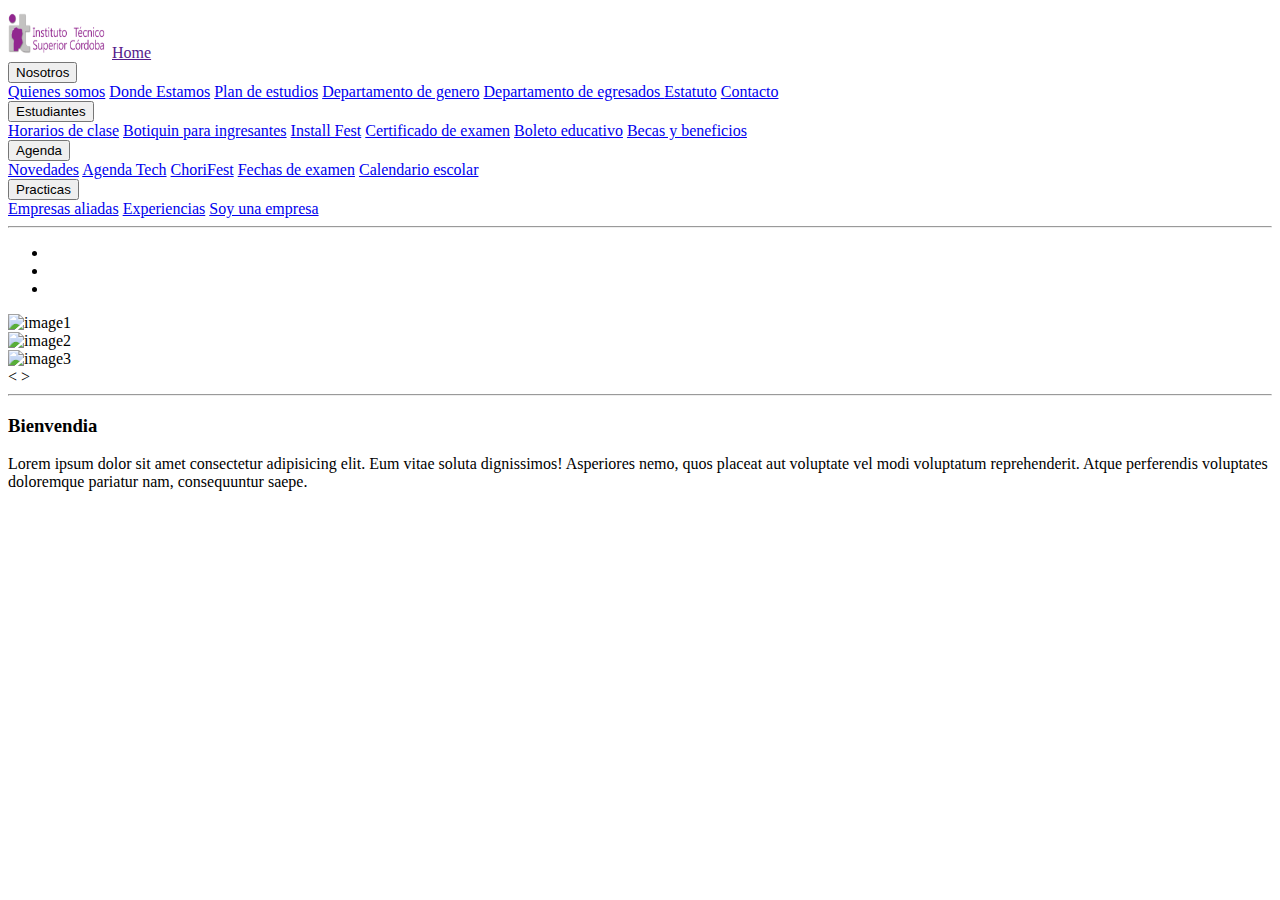
==== templates/index.html @ b9549833 "templates index y chorifest" ====
<!DOCTYPE html>
<html lang="en">
<head>
    <meta charset="UTF-8">
    <meta http-equiv="X-UA-Compatible" content="IE=edge">
    <meta name="viewport" content="width=device-width, initial-scale=1.0">
    <title>Home</title>
</head>

<body>

    <nav>
        <img src="/images/logo/logo.png" width="100" height="50" alt="logo ITSC"> 

        <a href="">Home</a>

        <div>
            <button>Nosotros</button>
            <div>
              <a href="#">Quienes somos</a>
              <a href="#">Donde Estamos</a>
              <a href="#">Plan de estudios</a>
              <a href="#">Departamento de genero</a>
              <a href="#">Departamento de egresados </a>
              <a href="#">Estatuto</a>
              <a href="#">Contacto</a>
            </div>
        </div>
        <div>
            <button>Estudiantes</button>
            <div>
              <a href="#">Horarios de clase</a>
              <a href="#">Botiquin para ingresantes</a>
              <a href="#">Install Fest</a>
              <a href="#">Certificado de examen</a>
              <a href="#">Boleto educativo</a>
              <a href="#">Becas y beneficios</a>
            </div>
        </div>
        <div>
            <button>Agenda</button>
            <div>
              <a href="#">Novedades</a>
              <a href="#">Agenda Tech</a>
              <a href="chorifest.html">ChoriFest</a>
              <a href="#">Fechas de examen</a>
              <a href="#">Calendario escolar</a>
            </div>
        </div>
        <div>
            <button>Practicas</button>
            <div>
              <a href="#">Empresas aliadas</a>
              <a href="#">Experiencias</a>
              <a href="#">Soy una empresa</a>
            </div>
        </div>
    </nav>
    
    <hr>

    <section>
        <div>
            <!-- Indicators -->
            <ul>
              <li></li>
              <li></li>
              <li></li>
            </ul>

            <!-- The slideshow -->
            <div>
                <div>
                    <img src="image1.jpg" alt="image1">
                </div>
                <div>
                    <img src="image2.jpg" alt="image2">
                </div>
                <div>
                    <img src="image3.jpg" alt="image3">
                </div>
            </div>
          
            <!-- Left and right controls -->
            <a>
              <span><</span>
            </a>

            <a>
              <span>></span>
            </a>          
        </div>
    </section>

    <hr>

    <section>
        <h3>Bienvendia</h3>
        <article>
            <p>
                Lorem ipsum dolor sit amet consectetur adipisicing elit. Eum vitae soluta dignissimos! Asperiores nemo, quos placeat aut voluptate vel modi voluptatum reprehenderit. Atque perferendis voluptates doloremque pariatur nam, consequuntur saepe.
            </p>
        </article>
    </section>

    <footer>
        <div>
                 
        </div>
    </footer>

</body>
</html>
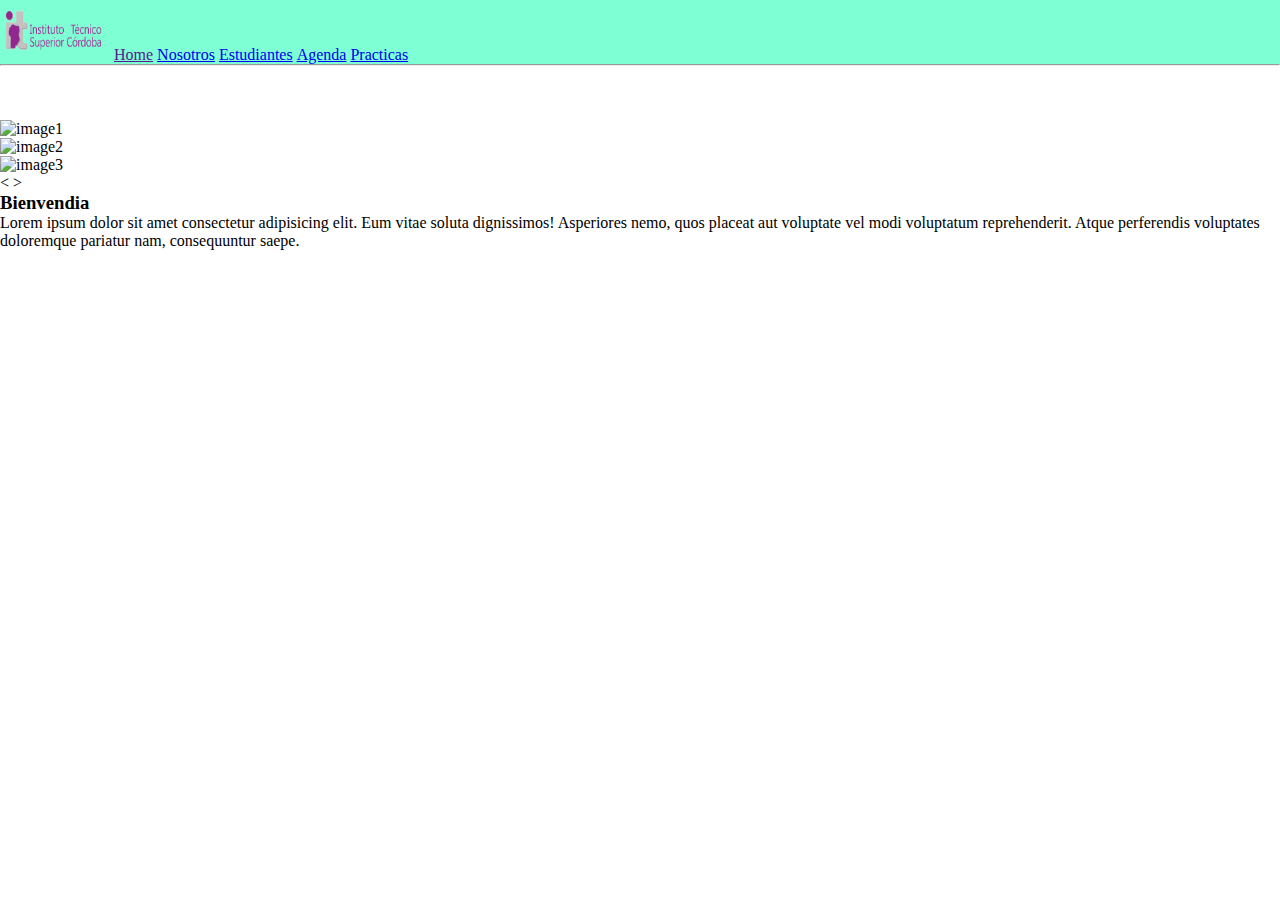
==== commit 118ef607: "agregado de css" ====
--- a/templates/index.html
+++ b/templates/index.html
@@ -5,56 +5,60 @@
     <meta http-equiv="X-UA-Compatible" content="IE=edge">
     <meta name="viewport" content="width=device-width, initial-scale=1.0">
     <title>Home</title>
+    <link rel="stylesheet" href="/css/index.css">
 </head>
 
 <body>
 
-    <nav>
-        <img src="/images/logo/logo.png" width="100" height="50" alt="logo ITSC"> 
+    <nav class="navbar">
+        <img src="/images/logo/logo.png" class="logo" alt="logo ITSC"> 
 
-        <a href="">Home</a>
+        <a href="" class="home">Home</a>
 
-        <div>
-            <button>Nosotros</button>
-            <div>
-              <a href="#">Quienes somos</a>
-              <a href="#">Donde Estamos</a>
-              <a href="#">Plan de estudios</a>
-              <a href="#">Departamento de genero</a>
-              <a href="#">Departamento de egresados </a>
-              <a href="#">Estatuto</a>
-              <a href="#">Contacto</a>
+        <div id="drops">
+            <div class="dropdown">
+                <a href="#">Nosotros</a>
+                <div class="opciones">
+                <a href="#">Quienes somos</a>
+                <a href="#">Donde Estamos</a>
+                <a href="#">Plan de estudios</a>
+                <a href="#">Departamento de genero</a>
+                <a href="#">Departamento de egresados </a>
+                <a href="#">Estatuto</a>
+                <a href="#">Contacto</a>
+                </div>
+            </div>
+            <div class="dropdown">
+                <a href="#">Estudiantes</a>
+                <div class="opciones">
+                <a href="#">Horarios de clase</a>
+                <a href="#">Botiquin para ingresantes</a>
+                <a href="#">Install Fest</a>
+                <a href="#">Certificado de examen</a>
+                <a href="#">Boleto educativo</a>
+                <a href="#">Becas y beneficios</a>
+                </div>
+            </div>
+            <div class="dropdown">
+                <a href="#">Agenda</a>
+                <div class="opciones">
+                <a href="#">Novedades</a>
+                <a href="#">Agenda Tech</a>
+                <a href="chorifest.html">ChoriFest</a>
+                <a href="#">Fechas de examen</a>
+                <a href="#">Calendario escolar</a>
+                </div>
+            </div>
+            <div class="dropdown">
+                <a href="#">Practicas</a>
+                <div class="opciones">
+                <a href="#">Empresas aliadas</a>
+                <a href="#">Experiencias</a>
+                <a href="#">Soy una empresa</a>
+                </div>
             </div>
         </div>
-        <div>
-            <button>Estudiantes</button>
-            <div>
-              <a href="#">Horarios de clase</a>
-              <a href="#">Botiquin para ingresantes</a>
-              <a href="#">Install Fest</a>
-              <a href="#">Certificado de examen</a>
-              <a href="#">Boleto educativo</a>
-              <a href="#">Becas y beneficios</a>
-            </div>
-        </div>
-        <div>
-            <button>Agenda</button>
-            <div>
-              <a href="#">Novedades</a>
-              <a href="#">Agenda Tech</a>
-              <a href="chorifest.html">ChoriFest</a>
-              <a href="#">Fechas de examen</a>
-              <a href="#">Calendario escolar</a>
-            </div>
-        </div>
-        <div>
-            <button>Practicas</button>
-            <div>
-              <a href="#">Empresas aliadas</a>
-              <a href="#">Experiencias</a>
-              <a href="#">Soy una empresa</a>
-            </div>
-        </div>
+        
     </nav>
     
     <hr>
@@ -92,8 +96,6 @@
         </div>
     </section>
 
-    <hr>
-
     <section>
         <h3>Bienvendia</h3>
         <article>
@@ -105,7 +107,7 @@
 
     <footer>
         <div>
-                 
+            
         </div>
     </footer>
 
--- a/css/index.css
+++ b/css/index.css
@@ -0,0 +1,35 @@
+* {
+    margin: 0;
+    padding: 0;
+}
+
+.navbar {
+    background-color: aquamarine;
+    width: 100%;
+    height: 20%;
+}
+
+.navbar .logo {
+    width: 100px;
+    height: 50px;
+    margin: 5px;
+}
+
+.navbar #drops {
+    display: inline-block;
+}
+
+.navbar .dropdown{
+    display: inline-block;
+    position: relative;
+}
+
+.navbar .dropdown .opciones{
+    display: none;
+    position: absolute;
+    overflow: auto;
+}
+
+.navbar .dropdown:hover .opciones{
+    display: block;
+}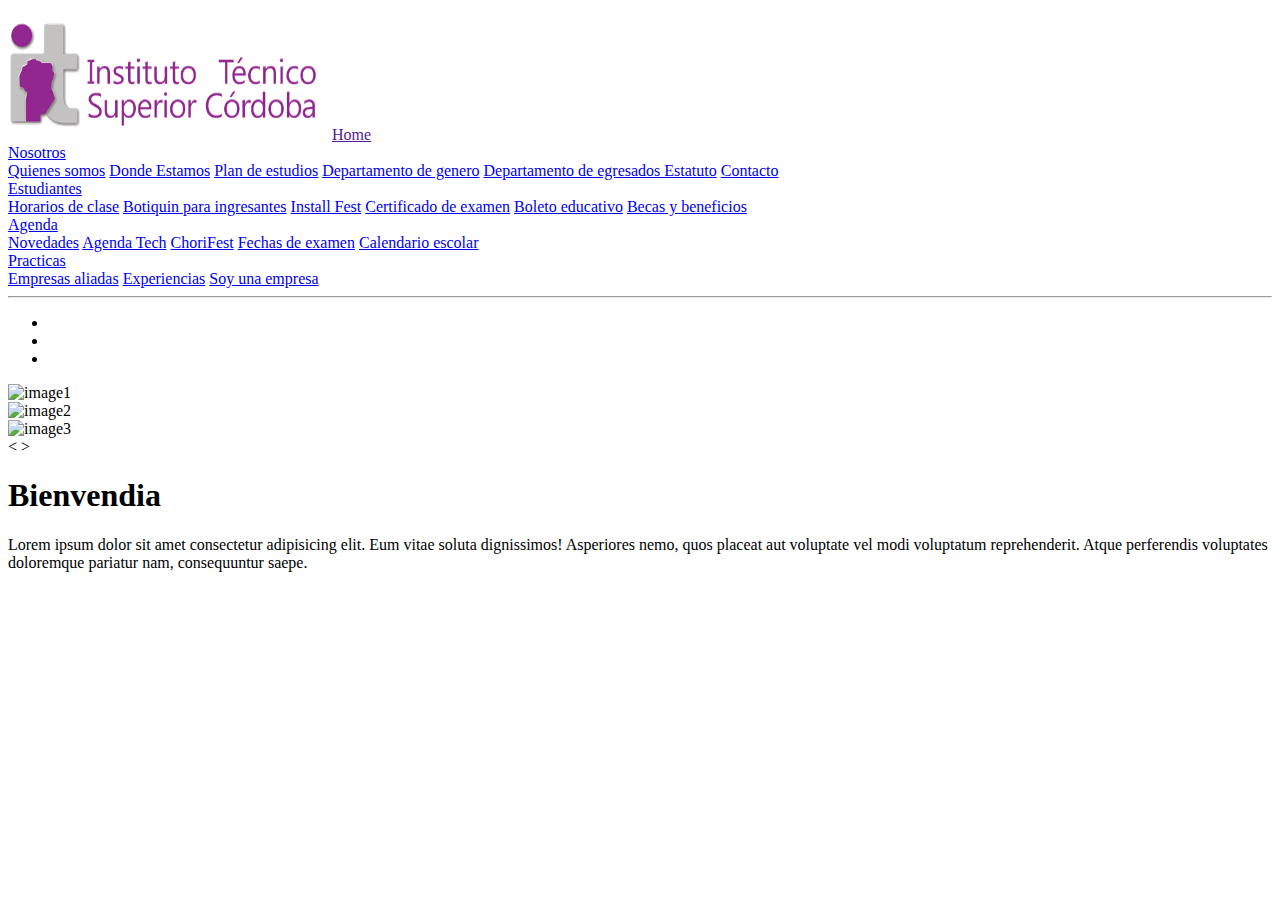
==== commit 73d7bd59: "desvinculacion de css para primera presentacion" ====
--- a/templates/index.html
+++ b/templates/index.html
@@ -5,7 +5,6 @@
     <meta http-equiv="X-UA-Compatible" content="IE=edge">
     <meta name="viewport" content="width=device-width, initial-scale=1.0">
     <title>Home</title>
-    <link rel="stylesheet" href="/css/index.css">
 </head>
 
 <body>
@@ -97,7 +96,7 @@
     </section>
 
     <section>
-        <h3>Bienvendia</h3>
+        <h1>Bienvendia</h1>
         <article>
             <p>
                 Lorem ipsum dolor sit amet consectetur adipisicing elit. Eum vitae soluta dignissimos! Asperiores nemo, quos placeat aut voluptate vel modi voluptatum reprehenderit. Atque perferendis voluptates doloremque pariatur nam, consequuntur saepe.
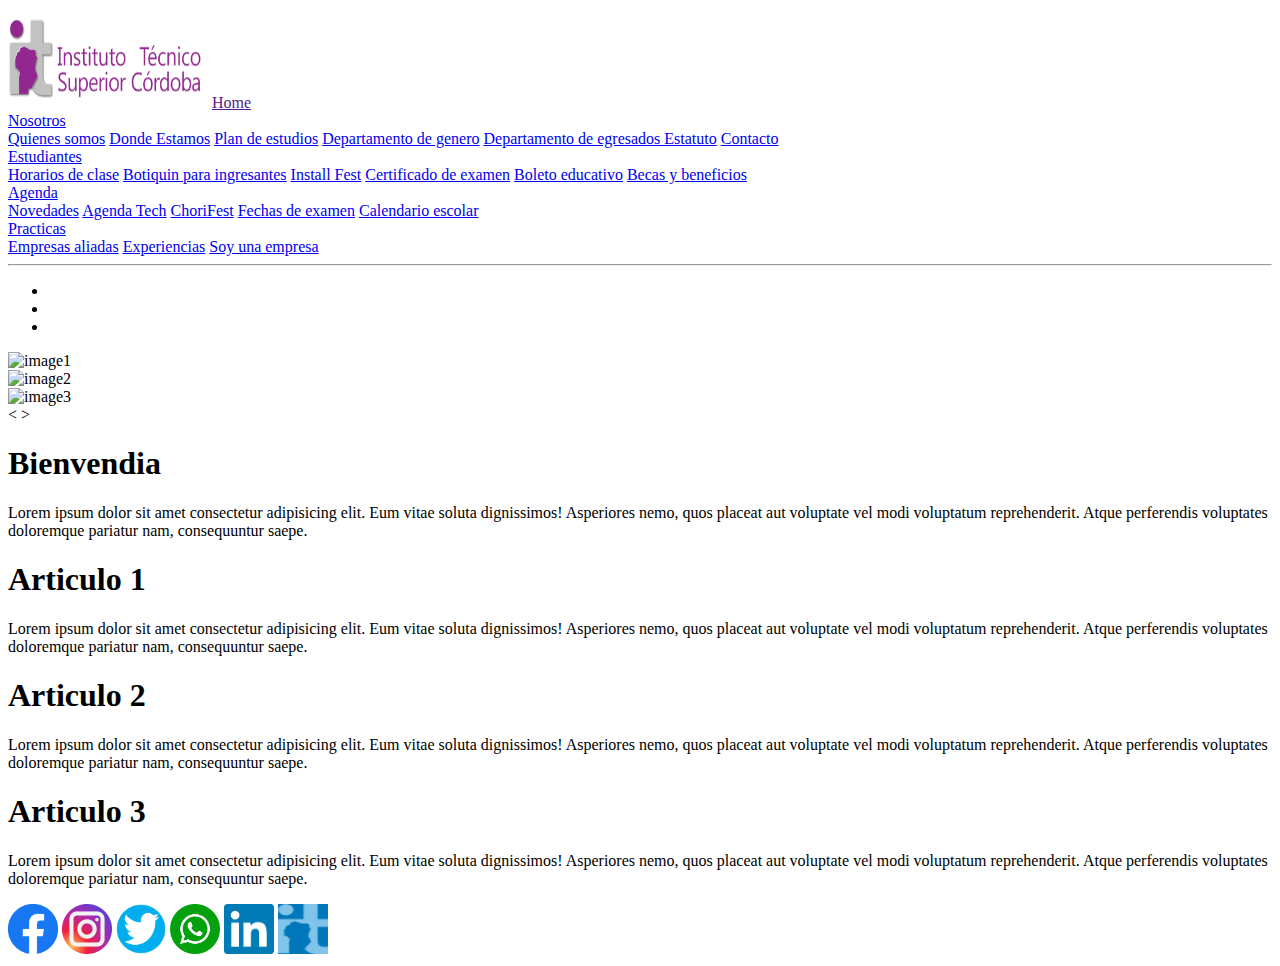
==== commit 205e7600: "agregado de templates e iconos en index" ====
--- a/templates/index.html
+++ b/templates/index.html
@@ -10,14 +10,14 @@
 <body>
 
     <nav class="navbar">
-        <img src="/images/logo/logo.png" class="logo" alt="logo ITSC"> 
+        <img src="/images/logo/nav/logo.png" alt="logo ITSC" width="200" height="100"> 
 
-        <a href="" class="home">Home</a>
+        <a href="">Home</a>
 
-        <div id="drops">
-            <div class="dropdown">
+        <div>
+            <div>
                 <a href="#">Nosotros</a>
-                <div class="opciones">
+                <div>
                 <a href="#">Quienes somos</a>
                 <a href="#">Donde Estamos</a>
                 <a href="#">Plan de estudios</a>
@@ -27,9 +27,9 @@
                 <a href="#">Contacto</a>
                 </div>
             </div>
-            <div class="dropdown">
+            <div>
                 <a href="#">Estudiantes</a>
-                <div class="opciones">
+                <div>
                 <a href="#">Horarios de clase</a>
                 <a href="#">Botiquin para ingresantes</a>
                 <a href="#">Install Fest</a>
@@ -38,9 +38,9 @@
                 <a href="#">Becas y beneficios</a>
                 </div>
             </div>
-            <div class="dropdown">
-                <a href="#">Agenda</a>
-                <div class="opciones">
+            <div>
+            <a href="#">Agenda</a>
+                <div>
                 <a href="#">Novedades</a>
                 <a href="#">Agenda Tech</a>
                 <a href="chorifest.html">ChoriFest</a>
@@ -48,9 +48,9 @@
                 <a href="#">Calendario escolar</a>
                 </div>
             </div>
-            <div class="dropdown">
+            <div>
                 <a href="#">Practicas</a>
-                <div class="opciones">
+                <div>
                 <a href="#">Empresas aliadas</a>
                 <a href="#">Experiencias</a>
                 <a href="#">Soy una empresa</a>
@@ -102,11 +102,36 @@
                 Lorem ipsum dolor sit amet consectetur adipisicing elit. Eum vitae soluta dignissimos! Asperiores nemo, quos placeat aut voluptate vel modi voluptatum reprehenderit. Atque perferendis voluptates doloremque pariatur nam, consequuntur saepe.
             </p>
         </article>
+        <h1>Articulo 1</h1>
+        <article>
+            <p>
+                Lorem ipsum dolor sit amet consectetur adipisicing elit. Eum vitae soluta dignissimos! Asperiores nemo, quos placeat aut voluptate vel modi voluptatum reprehenderit. Atque perferendis voluptates doloremque pariatur nam, consequuntur saepe.
+            </p>
+        </article>
+
+        <h1>Articulo 2</h1>
+        <article>
+            <p>
+                Lorem ipsum dolor sit amet consectetur adipisicing elit. Eum vitae soluta dignissimos! Asperiores nemo, quos placeat aut voluptate vel modi voluptatum reprehenderit. Atque perferendis voluptates doloremque pariatur nam, consequuntur saepe.
+            </p>
+        </article>
+
+        <h1>Articulo 3</h1>
+        <article>
+            <p>
+                Lorem ipsum dolor sit amet consectetur adipisicing elit. Eum vitae soluta dignissimos! Asperiores nemo, quos placeat aut voluptate vel modi voluptatum reprehenderit. Atque perferendis voluptates doloremque pariatur nam, consequuntur saepe.
+            </p>
+        </article>
     </section>
 
     <footer>
         <div>
-            
+            <img src="/images/logo/footer/facebook.png" alt="facebook logo" width="50" height="50">     
+            <img src="/images/logo/footer/instagram.png" alt="instagram logo" width="50" height="50">     
+            <img src="/images/logo/footer/twitter.png" alt="twitter logo" width="50" height="50">     
+            <img src="/images/logo/footer/whatsapp.png" alt="whatsapp logo" width="50" height="50">     
+            <img src="/images/logo/footer/linkedin.png" alt="linkedin logo" width="50" height="50">     
+            <img src="/images/logo/footer/institucional.jpg" alt="institucional logo" width="50" height="50">     
         </div>
     </footer>
 
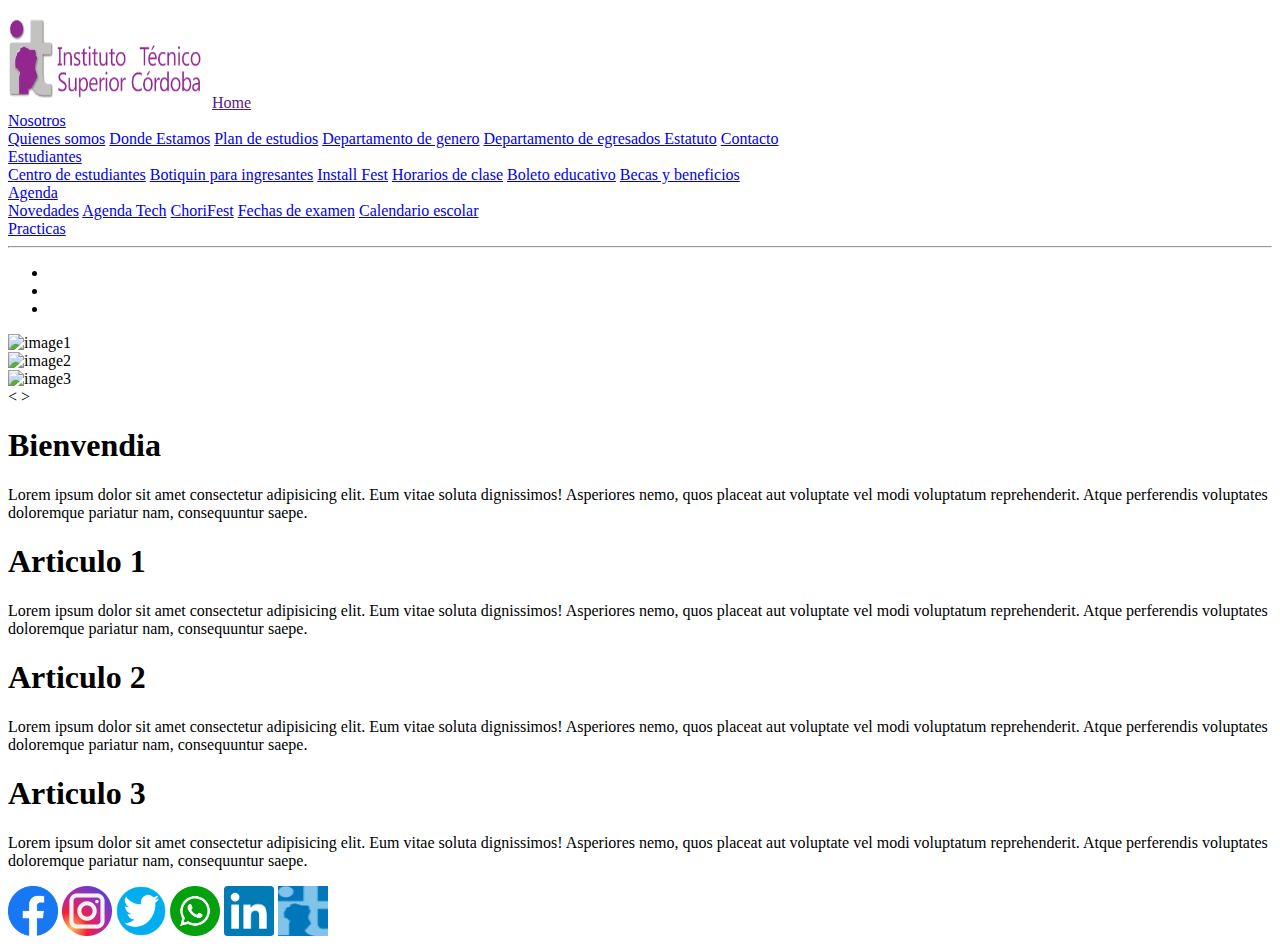
==== commit 081612fc: "agregado de nuevos templates" ====
--- a/templates/index.html
+++ b/templates/index.html
@@ -18,43 +18,38 @@
             <div>
                 <a href="#">Nosotros</a>
                 <div>
-                <a href="#">Quienes somos</a>
-                <a href="#">Donde Estamos</a>
-                <a href="#">Plan de estudios</a>
-                <a href="#">Departamento de genero</a>
-                <a href="#">Departamento de egresados </a>
-                <a href="#">Estatuto</a>
-                <a href="#">Contacto</a>
+                    <a href="#">Quienes somos</a>
+                    <a href="#">Donde Estamos</a>
+                    <a href="#">Plan de estudios</a>
+                    <a href="#">Departamento de genero</a>
+                    <a href="#">Departamento de egresados </a>
+                    <a href="#">Estatuto</a>
+                    <a href="#">Contacto</a>
                 </div>
             </div>
             <div>
                 <a href="#">Estudiantes</a>
                 <div>
-                <a href="#">Horarios de clase</a>
-                <a href="#">Botiquin para ingresantes</a>
-                <a href="#">Install Fest</a>
-                <a href="#">Certificado de examen</a>
-                <a href="#">Boleto educativo</a>
-                <a href="#">Becas y beneficios</a>
+                    <a href="/templates/centro_estudiantes.html">Centro de estudiantes</a>
+                    <a href="#">Botiquin para ingresantes</a>
+                    <a href="#">Install Fest</a>
+                    <a href="#">Horarios de clase</a>
+                    <a href="#">Boleto educativo</a>
+                    <a href="#">Becas y beneficios</a>
                 </div>
             </div>
             <div>
-            <a href="#">Agenda</a>
+            <a href="/templates/agenda">Agenda</a>
                 <div>
-                <a href="#">Novedades</a>
-                <a href="#">Agenda Tech</a>
-                <a href="chorifest.html">ChoriFest</a>
-                <a href="#">Fechas de examen</a>
-                <a href="#">Calendario escolar</a>
+                    <a href="#">Novedades</a>
+                    <a href="#">Agenda Tech</a>
+                    <a href="chorifest.html">ChoriFest</a>
+                    <a href="#">Fechas de examen</a>
+                    <a href="#">Calendario escolar</a>
                 </div>
             </div>
             <div>
-                <a href="#">Practicas</a>
-                <div>
-                <a href="#">Empresas aliadas</a>
-                <a href="#">Experiencias</a>
-                <a href="#">Soy una empresa</a>
-                </div>
+                <a href="/templates/practicas.html">Practicas</a>
             </div>
         </div>
         
@@ -126,12 +121,12 @@
 
     <footer>
         <div>
-            <img src="/images/logo/footer/facebook.png" alt="facebook logo" width="50" height="50">     
-            <img src="/images/logo/footer/instagram.png" alt="instagram logo" width="50" height="50">     
-            <img src="/images/logo/footer/twitter.png" alt="twitter logo" width="50" height="50">     
-            <img src="/images/logo/footer/whatsapp.png" alt="whatsapp logo" width="50" height="50">     
-            <img src="/images/logo/footer/linkedin.png" alt="linkedin logo" width="50" height="50">     
-            <img src="/images/logo/footer/institucional.jpg" alt="institucional logo" width="50" height="50">     
+            <a href="https://www.facebook.com" target="_blank"><img src="/images/logo/footer/facebook.png" alt="facebook logo" width="50" height="50"></a>     
+            <a href="https://instagram.com" target="_blank"><img src="/images/logo/footer/instagram.png" alt="instagram logo" width="50" height="50"></a>     
+            <a href="https://twitter.com" target="_blank"><img src="/images/logo/footer/twitter.png" alt="twitter logo" width="50" height="50"></a>     
+            <a href="https://whatsapp.com" target="_blank"><img src="/images/logo/footer/whatsapp.png" alt="whatsapp logo" width="50" height="50"></a>     
+            <a href="https://linkedin.com" target="_blank"><img src="/images/logo/footer/linkedin.png" alt="linkedin logo" width="50" height="50"></a>     
+            <a href="https://villaellibertador.itscordoba.edu.ar/" target="_blank"><img src="/images/logo/footer/institucional.jpg" alt="institucional logo" width="50" height="50"></a>     
         </div>
     </footer>
 
